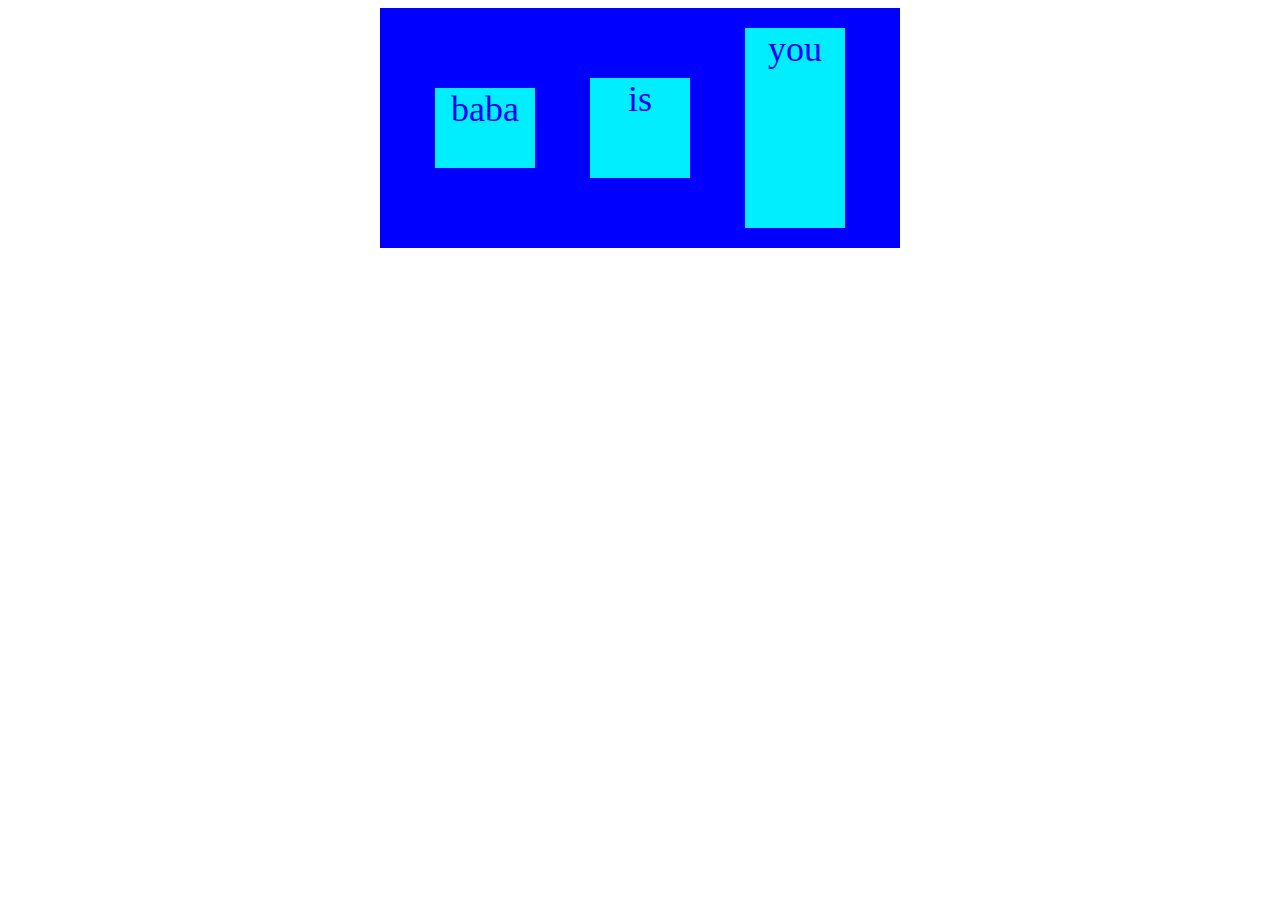
==== 新.html @ 716aaf90 "1028 2 done" ====
<!DOCTYPE html>
<html>
  <head>
    <link rel="stylesheet" type="text/css" href="新.css" />
  </head>
  <body>
    <div class="container">
      <div class="item1">baba</div>
      <div class="item2">is</div>
      <div class="item3">you</div>
    </div>
  </body>
</html>
---- 新.css ----
.container {
  background-color: blue;
  width: 500px;
  margin: 0 auto;
  padding: 10px;
  display: flex;
  flex-wrap: wrap;
  flex-direction: row;
  justify-content: space-evenly;
  align-items: center;
}
.item1 {
  background-color: rgb(0, 238, 255);
  color: blue;
  width: 100px;
  height: 80px;
  font-size: 36px;
  text-align: center;
  margin: 10px;
}
.item2 {
  background-color: rgb(0, 238, 255);
  color: blue;
  width: 100px;
  height: 100px;
  font-size: 36px;
  text-align: center;
  margin: 10px;
}
.item3 {
  background-color: rgb(0, 238, 255);
  color: blue;
  width: 100px;
  height: 200px;
  font-size: 36px;
  text-align: center;
  margin: 10px;
}
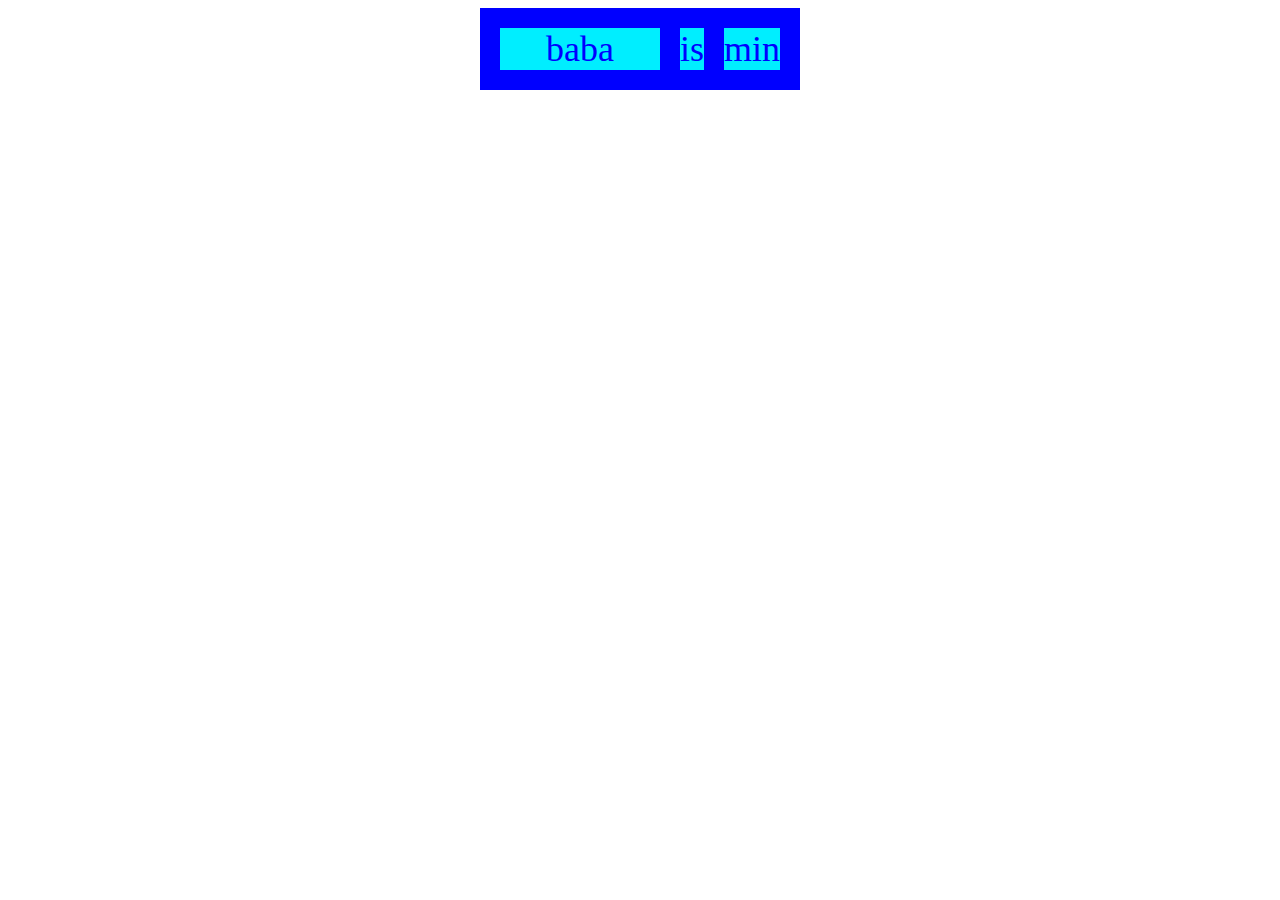
==== commit 1d16c277: "1104" ====
--- a/新.html
+++ b/新.html
@@ -7,7 +7,7 @@
     <div class="container">
       <div class="item1">baba</div>
       <div class="item2">is</div>
-      <div class="item3">you</div>
+      <div class="item3">min</div>
     </div>
   </body>
 </html>
--- a/新.css
+++ b/新.css
@@ -1,10 +1,9 @@
 .container {
   background-color: blue;
-  width: 500px;
+  width: 300px;
   margin: 0 auto;
   padding: 10px;
   display: flex;
-  flex-wrap: wrap;
   flex-direction: row;
   justify-content: space-evenly;
   align-items: center;
@@ -12,27 +11,27 @@
 .item1 {
   background-color: rgb(0, 238, 255);
   color: blue;
-  width: 100px;
-  height: 80px;
+  width: 300px;
   font-size: 36px;
   text-align: center;
   margin: 10px;
+  flex-shrink: 1;
 }
 .item2 {
   background-color: rgb(0, 238, 255);
   color: blue;
-  width: 100px;
-  height: 100px;
+  width: 300px;
   font-size: 36px;
   text-align: center;
   margin: 10px;
+  flex-shrink: 20;
 }
 .item3 {
   background-color: rgb(0, 238, 255);
   color: blue;
-  width: 100px;
-  height: 200px;
+  width: 300px;
   font-size: 36px;
   text-align: center;
   margin: 10px;
+  flex-shrink: 15;
 }
